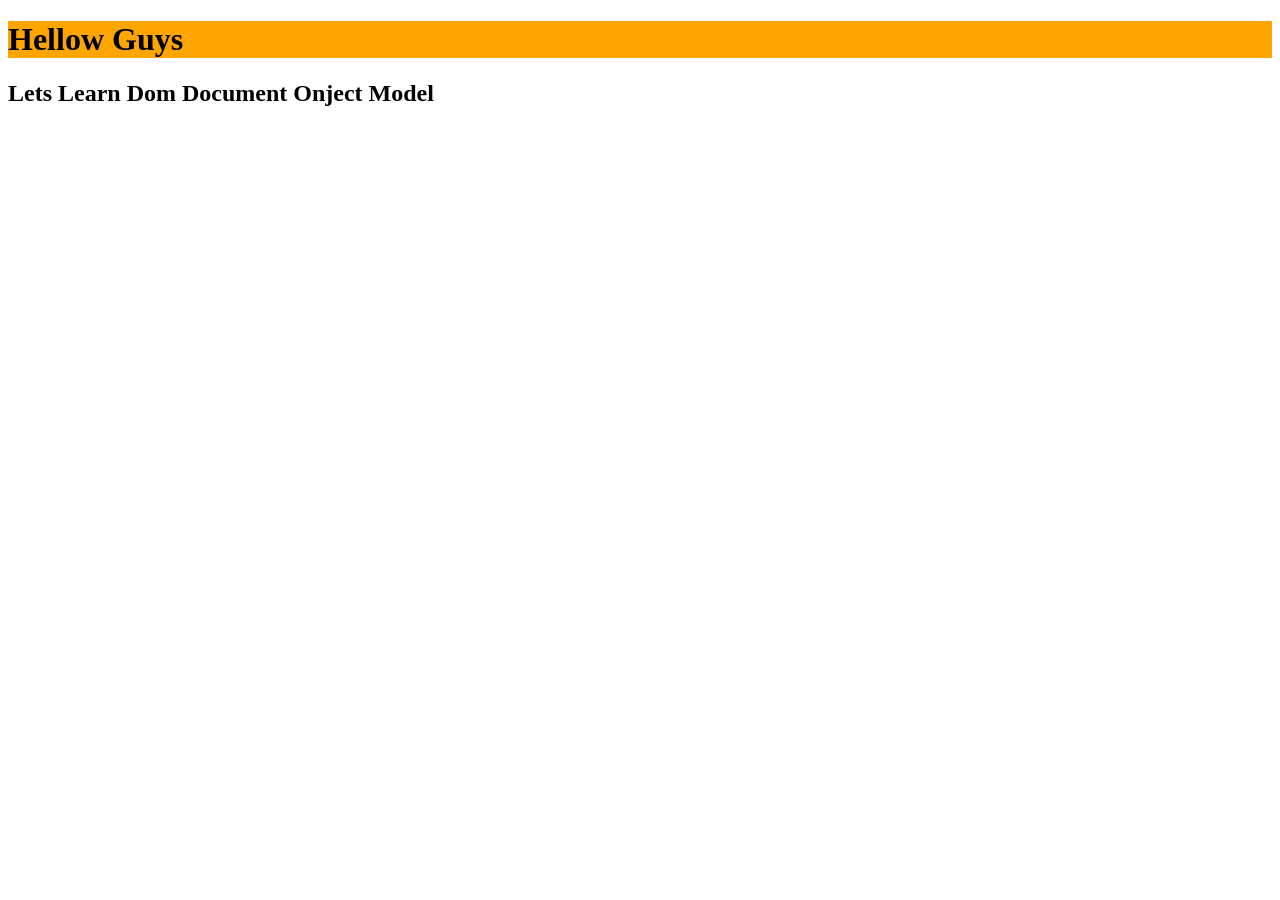
==== DOM/index.html @ 641fe0e7 "Dom" ====
<!DOCTYPE html>
<html lang="en">
<head>
    <meta charset="UTF-8">
    <meta name="viewport" content="width=device-width, initial-scale=1.0">
    <title>Document</title>
    <link rel="stylesheet" href="style.css">
    <script src="script.js"></script>
</head>
<body>
    <h1 id="lol">Hellow Guys </h1>
    <h2 id="h2e">Lets Learn Dom Document Onject Model</h2>
</body>
</html>
---- DOM/style.css ----
h1{
background-color: orange;
font-size: 2rem;
}
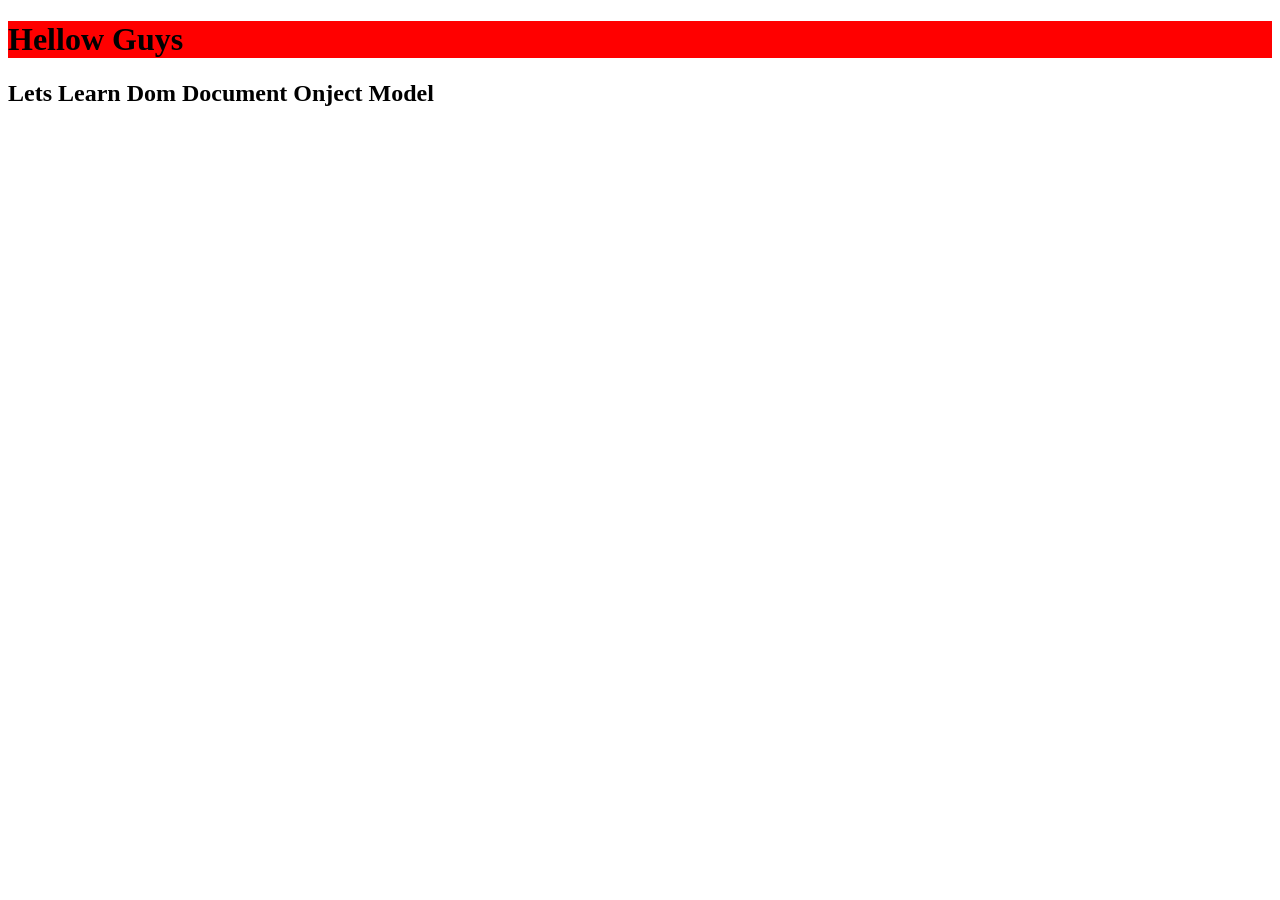
==== commit 6aefb8fc: "text chnange" ====
--- a/DOM/index.html
+++ b/DOM/index.html
@@ -5,10 +5,11 @@
     <meta name="viewport" content="width=device-width, initial-scale=1.0">
     <title>Document</title>
     <link rel="stylesheet" href="style.css">
-    <script src="script.js"></script>
+   
 </head>
 <body>
     <h1 id="lol">Hellow Guys </h1>
     <h2 id="h2e">Lets Learn Dom Document Onject Model</h2>
+     <script src="script.js"></script>
 </body>
 </html>
